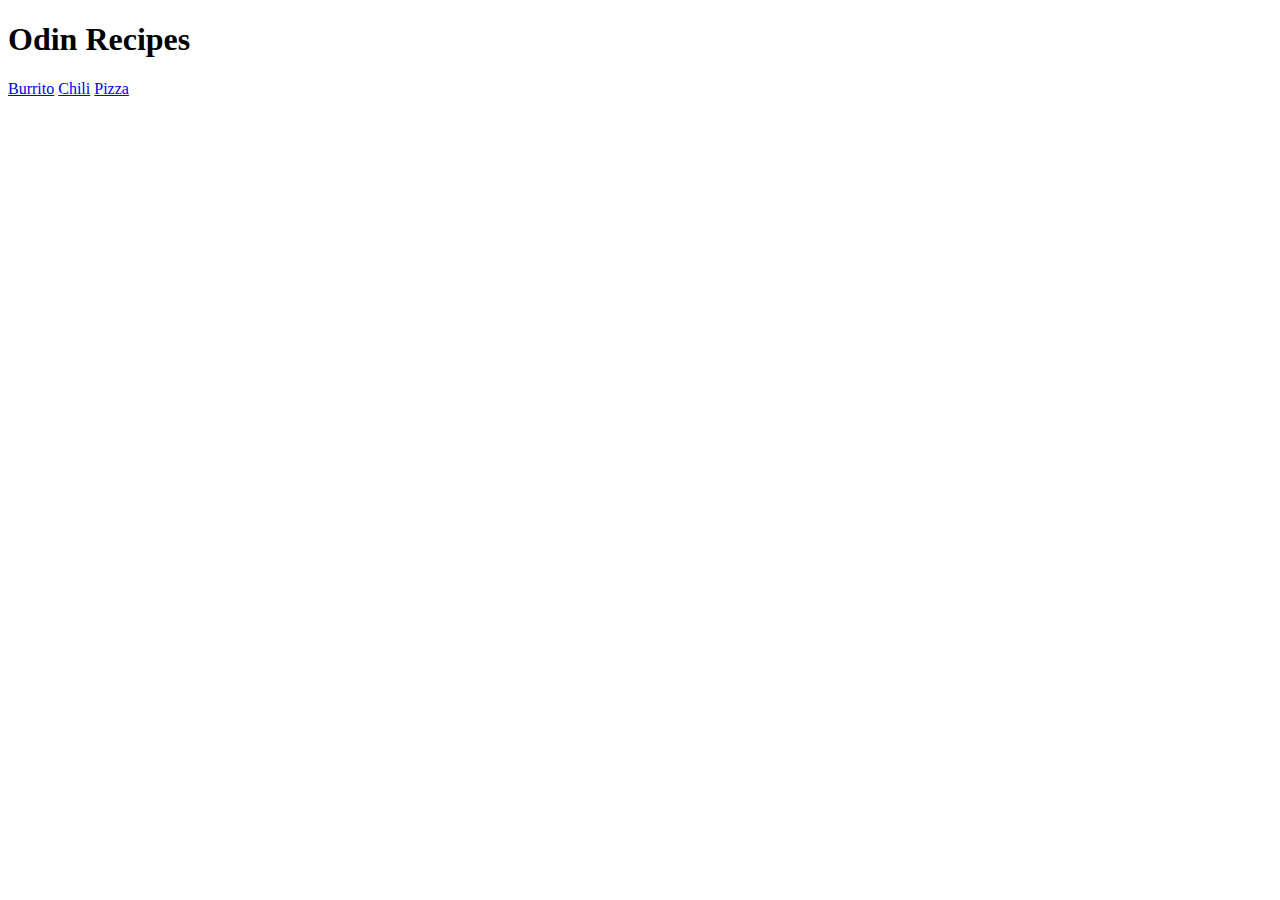
==== index.html @ 508996e3 "Created project and added 3 recipe links with their names to the index" ====
<!DOCTYPE html>
<html lang="en">
	<head>
		<meta charset="UTF-8">
		<title>Document</title>
	</head>
	<body>
		<h1>Odin Recipes</h1>	
		<a href="recipes/burrito.html">Burrito</a>
		<a href="recipes/chili.html">Chili</a>
		<a href="recipes/pizza.html">Pizza</a>
	</body>
</html>
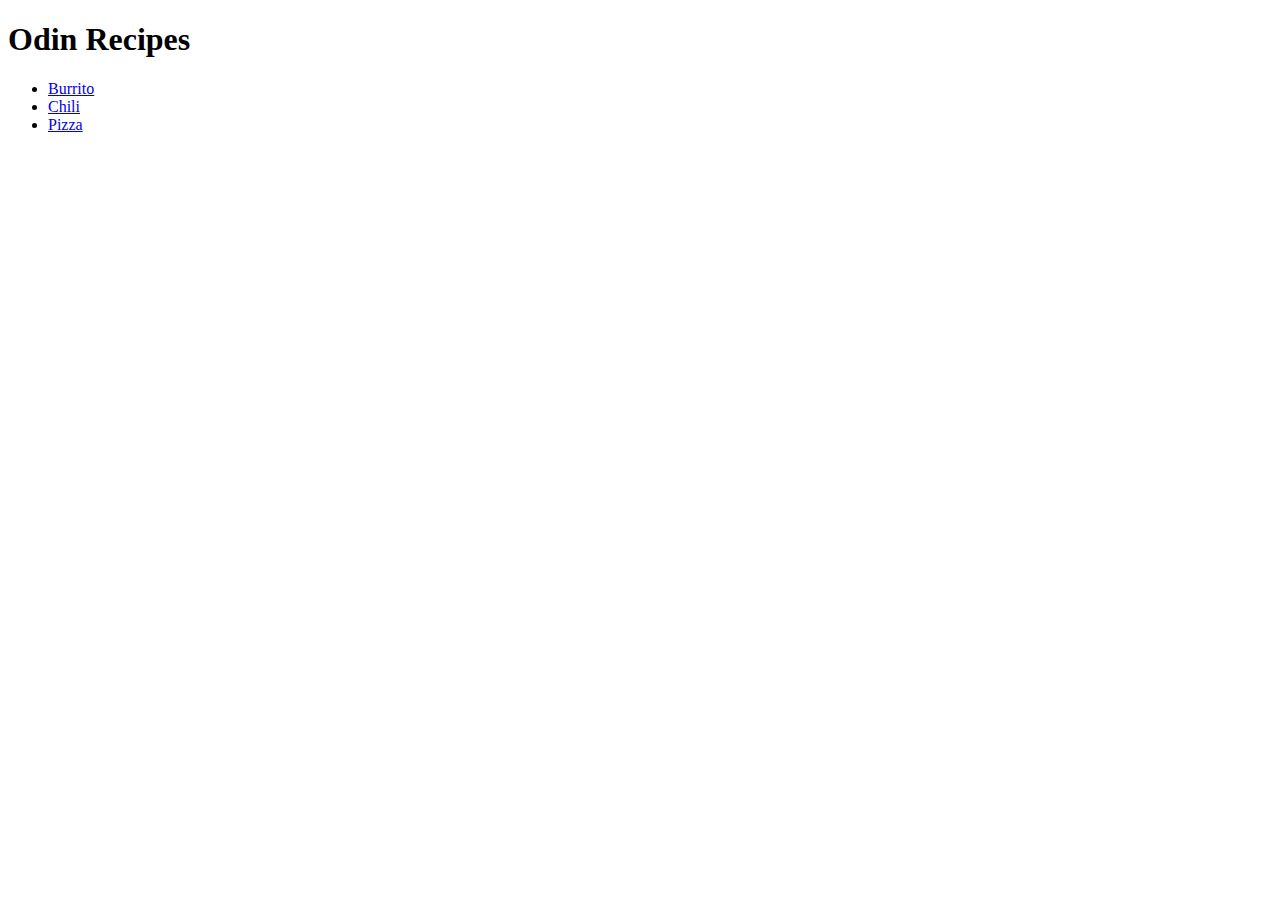
==== commit f0dd1aaf: "Added steps to each recipe page and made recipes on unordered list on index page" ====
--- a/index.html
+++ b/index.html
@@ -1,13 +1,19 @@
 <!DOCTYPE html>
 <html lang="en">
-	<head>
-		<meta charset="UTF-8">
-		<title>Document</title>
-	</head>
-	<body>
-		<h1>Odin Recipes</h1>	
-		<a href="recipes/burrito.html">Burrito</a>
-		<a href="recipes/chili.html">Chili</a>
-		<a href="recipes/pizza.html">Pizza</a>
-	</body>
+
+<head>
+	<meta charset="UTF-8">
+	<title>Document</title>
+</head>
+
+<body>
+	<h1>Odin Recipes</h1>
+	<ul>
+		<li><a href="recipes/burrito.html">Burrito</a></li>
+		<li><a href="recipes/chili.html">Chili</a></li>
+		<li><a href="recipes/pizza.html">Pizza</a></li>
+	</ul>
+
+</body>
+
 </html>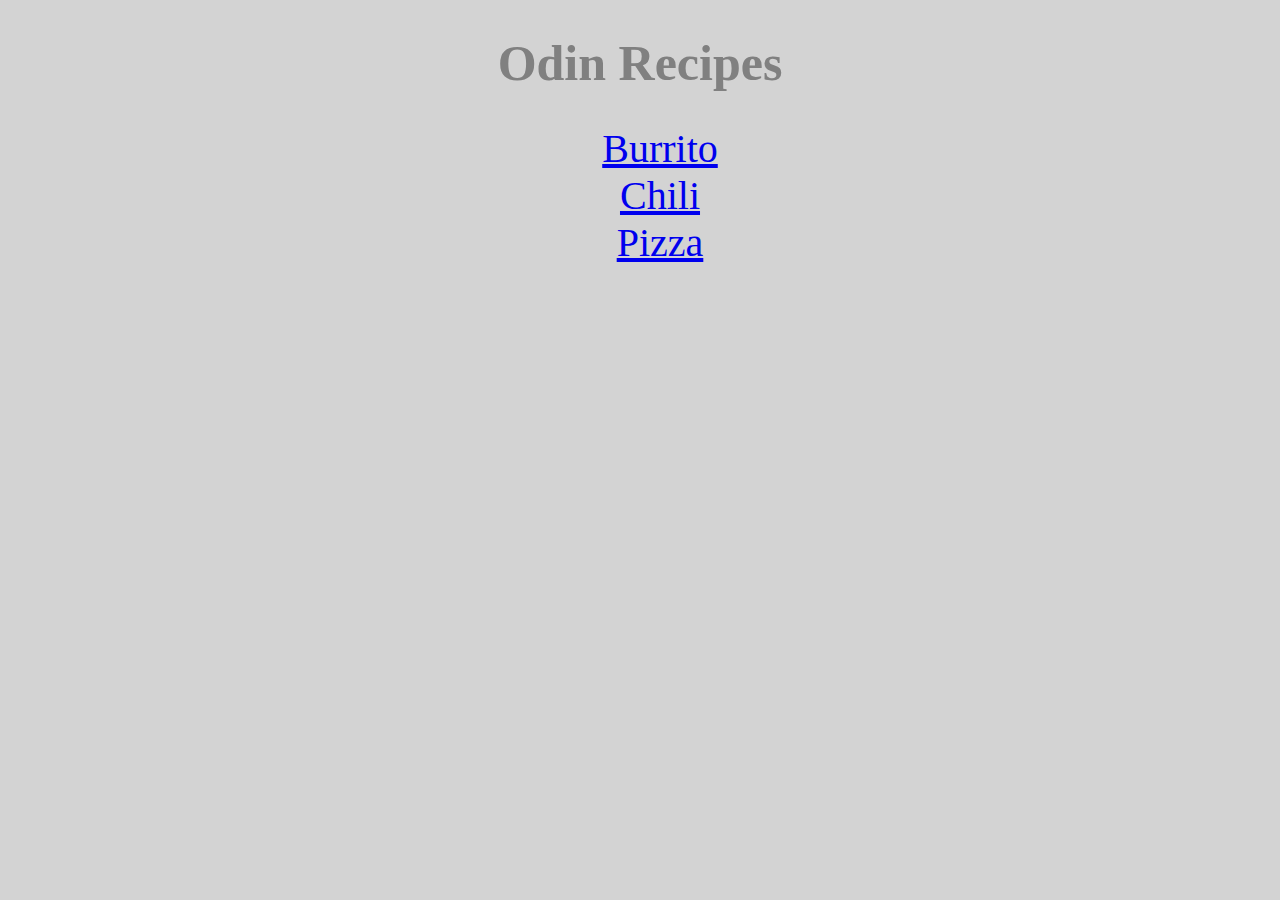
==== commit 1b0f2fbb: "Added minor CSS elements to the project" ====
--- a/index.html
+++ b/index.html
@@ -4,6 +4,7 @@
 <head>
 	<meta charset="UTF-8">
 	<title>Document</title>
+	<link rel="stylesheet" href="style.css">
 </head>
 
 <body>
--- a/style.css
+++ b/style.css
@@ -0,0 +1,17 @@
+h1 {
+    font-size: 50px;
+    text-align: center;
+    color: gray;
+    font-family: fantasy;
+}
+
+li {
+    text-align: center;
+    font-size: 40px;
+    list-style-type: none;
+    color: lightgray;
+}
+
+body {
+    background-color: lightgray;
+}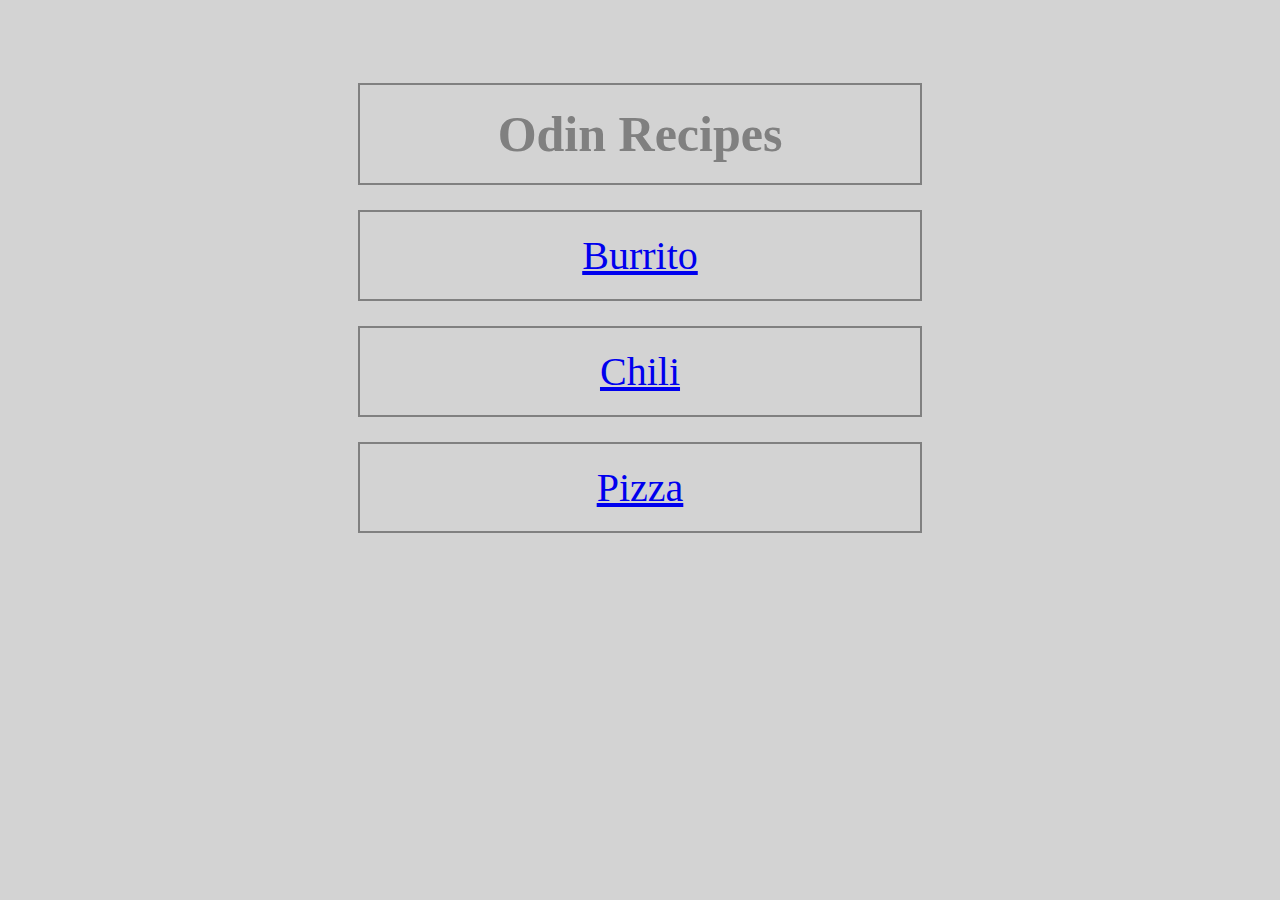
==== commit 82f3439b: "Used css blocks in index and burrito to improve visuals only did a little bit because there's no poi" ====
--- a/index.html
+++ b/index.html
@@ -8,13 +8,10 @@
 </head>
 
 <body>
-	<h1>Odin Recipes</h1>
-	<ul>
-		<li><a href="recipes/burrito.html">Burrito</a></li>
-		<li><a href="recipes/chili.html">Chili</a></li>
-		<li><a href="recipes/pizza.html">Pizza</a></li>
-	</ul>
-
+	<h1 class="first">Odin Recipes</h1>
+	<div class="first"><a href="recipes/burrito.html">Burrito</a></div>
+	<div class="first"><a href="recipes/chili.html">Chili</a></div>
+	<div class="first"><a href="recipes/pizza.html">Pizza</a></div>
 </body>
 
 </html>--- a/style.css
+++ b/style.css
@@ -5,13 +5,19 @@
     font-family: fantasy;
 }
 
-li {
+div {
     text-align: center;
     font-size: 40px;
-    list-style-type: none;
-    color: lightgray;
+    color: black;
 }
 
 body {
     background-color: lightgray;
+    padding: 50px;
+}
+
+.first {
+    padding: 20px;
+    margin: 25px 300px;
+    border: 2px solid gray;
 }